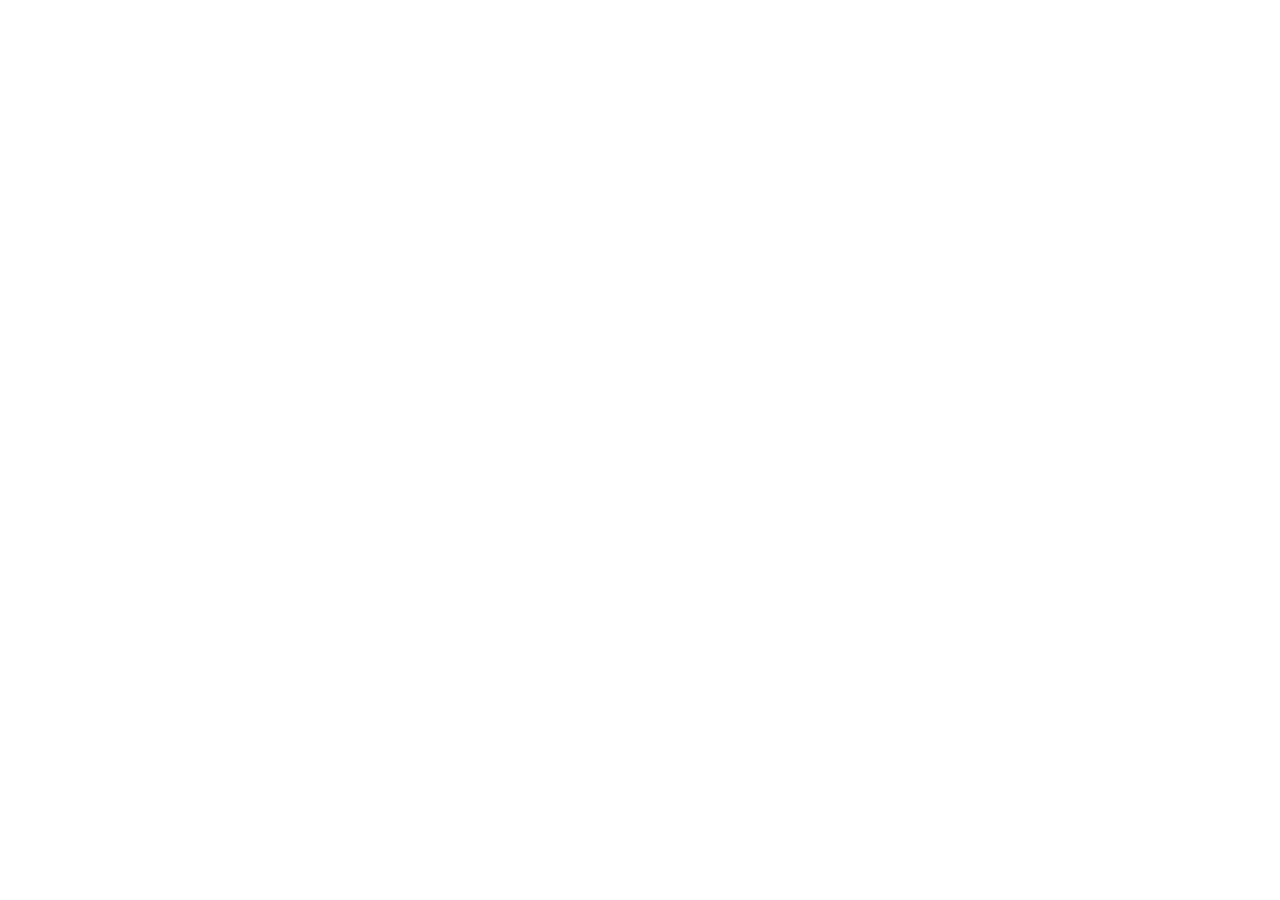
==== index.html @ 570a340c "added data in json format and individual component css" ====
<!DOCTYPE html>
<html lang="en">
<head>
    <meta charset="UTF-8">
    <meta http-equiv="X-UA-Compatible" content="IE=edge">
    <meta name="viewport" content="width=device-width, initial-scale=1.0">
    <title>Modular Personal Website</title>
    <script src="./src/Components/header.js" type="module" defer></script>
</head>
<body>
    <div id="root"></div>
</body>
</html>
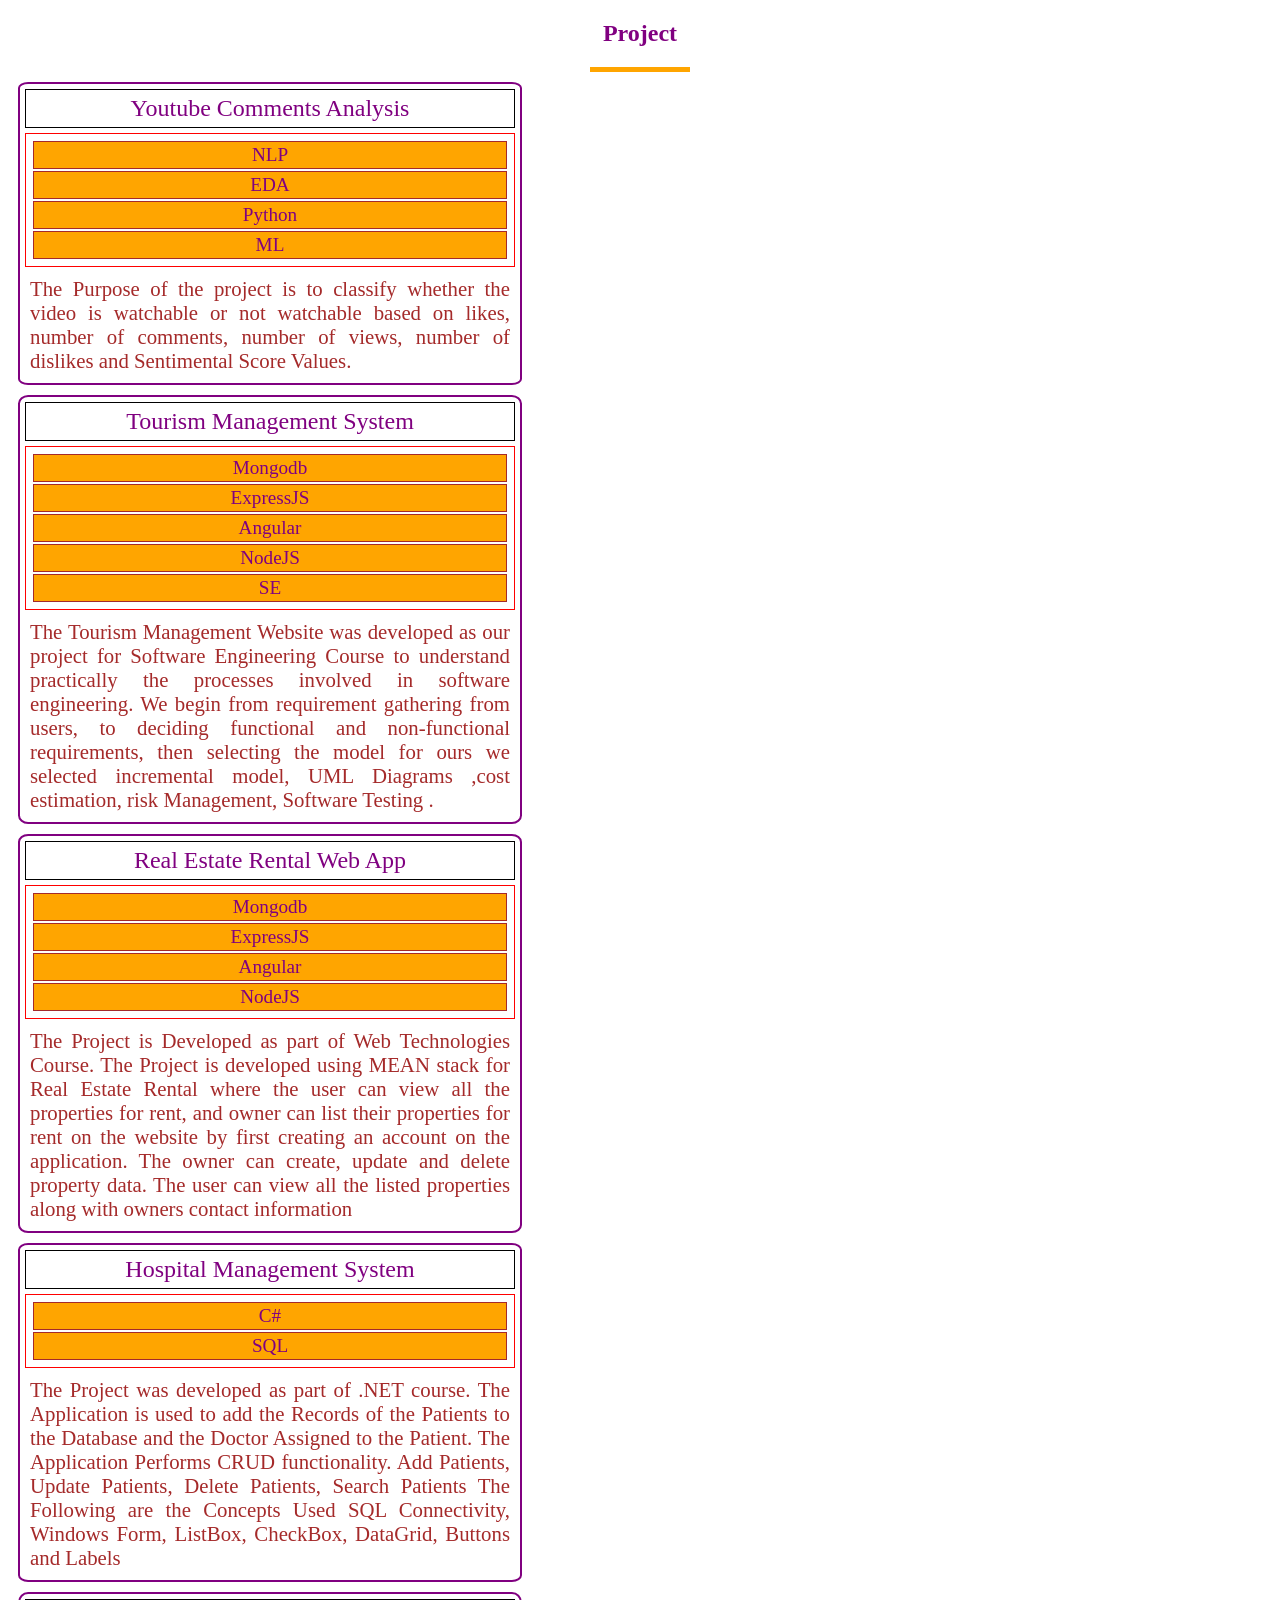
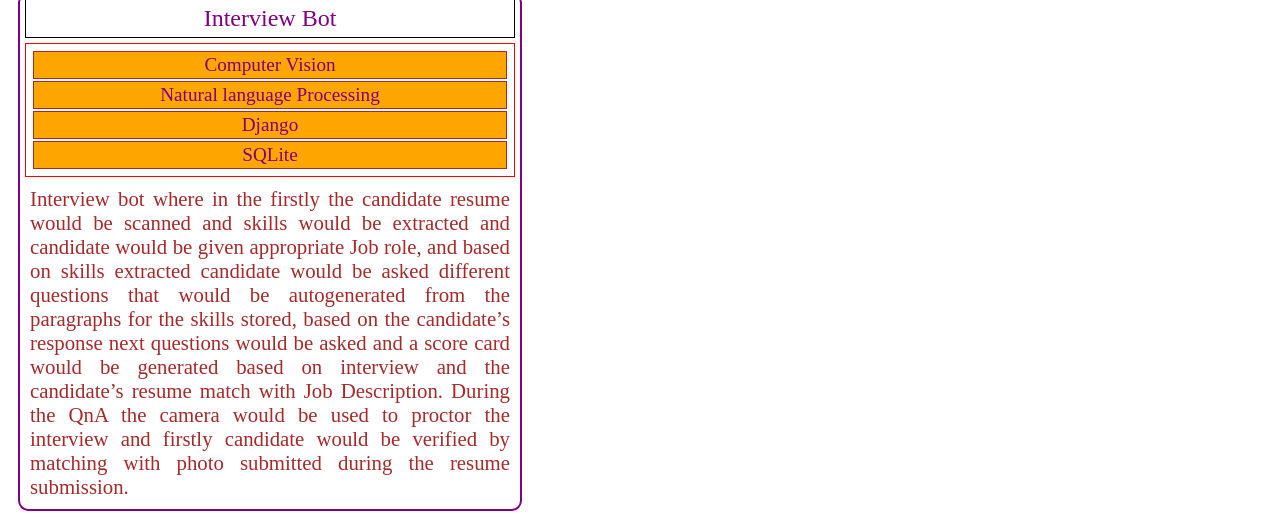
==== commit 9bdafc7a: "added about, header, projects, skills components" ====
--- a/index.html
+++ b/index.html
@@ -5,7 +5,8 @@
     <meta http-equiv="X-UA-Compatible" content="IE=edge">
     <meta name="viewport" content="width=device-width, initial-scale=1.0">
     <title>Modular Personal Website</title>
-    <script src="./src/Components/header.js" type="module" defer></script>
+    <link rel="stylesheet" href="">
+    <script src="./src/Components/projects.js" type="module" defer></script>
 </head>
 <body>
     <div id="root"></div>
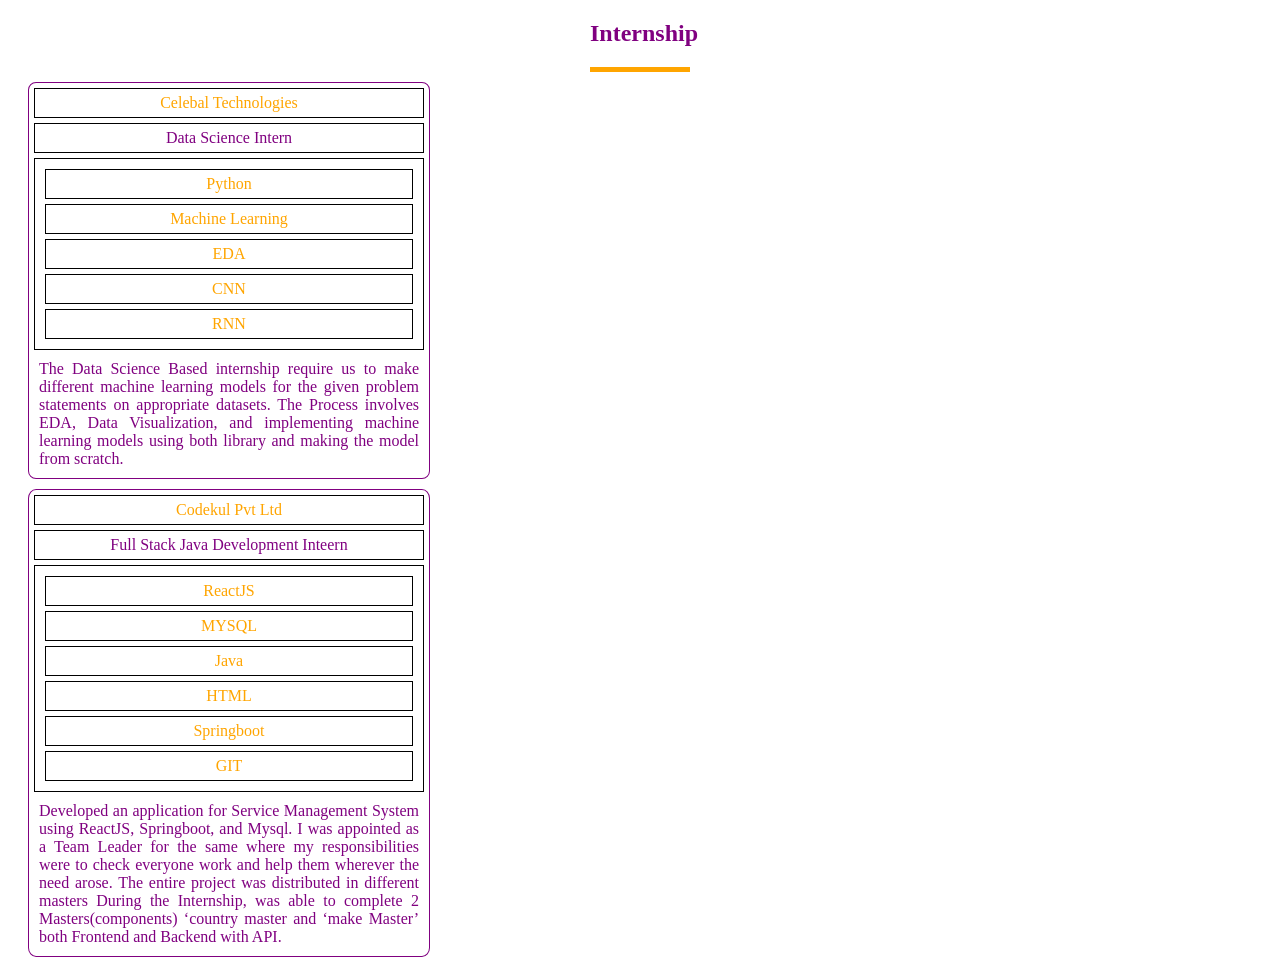
==== commit b3e9eeb3: "added internship" ====
--- a/index.html
+++ b/index.html
@@ -6,7 +6,7 @@
     <meta name="viewport" content="width=device-width, initial-scale=1.0">
     <title>Modular Personal Website</title>
     <link rel="stylesheet" href="">
-    <script src="./src/Components/projects.js" type="module" defer></script>
+    <script src="./src/Components/internship.js" type="module" defer></script>
 </head>
 <body>
     <div id="root"></div>
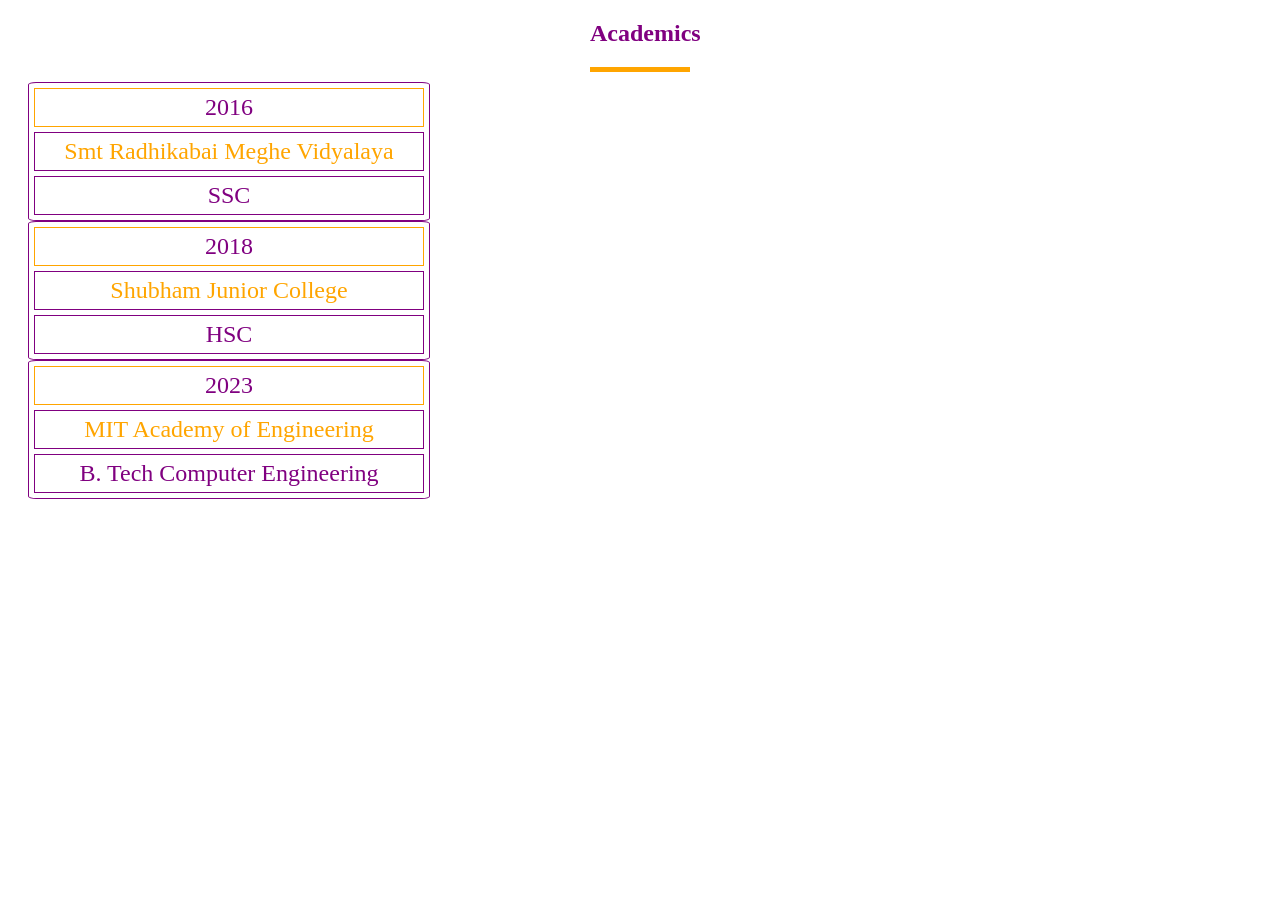
==== commit 0dcde2f6: "academics added" ====
--- a/index.html
+++ b/index.html
@@ -6,7 +6,7 @@
     <meta name="viewport" content="width=device-width, initial-scale=1.0">
     <title>Modular Personal Website</title>
     <link rel="stylesheet" href="">
-    <script src="./src/Components/internship.js" type="module" defer></script>
+    <script src="./src/Components/academics.js" type="module" defer></script>
 </head>
 <body>
     <div id="root"></div>
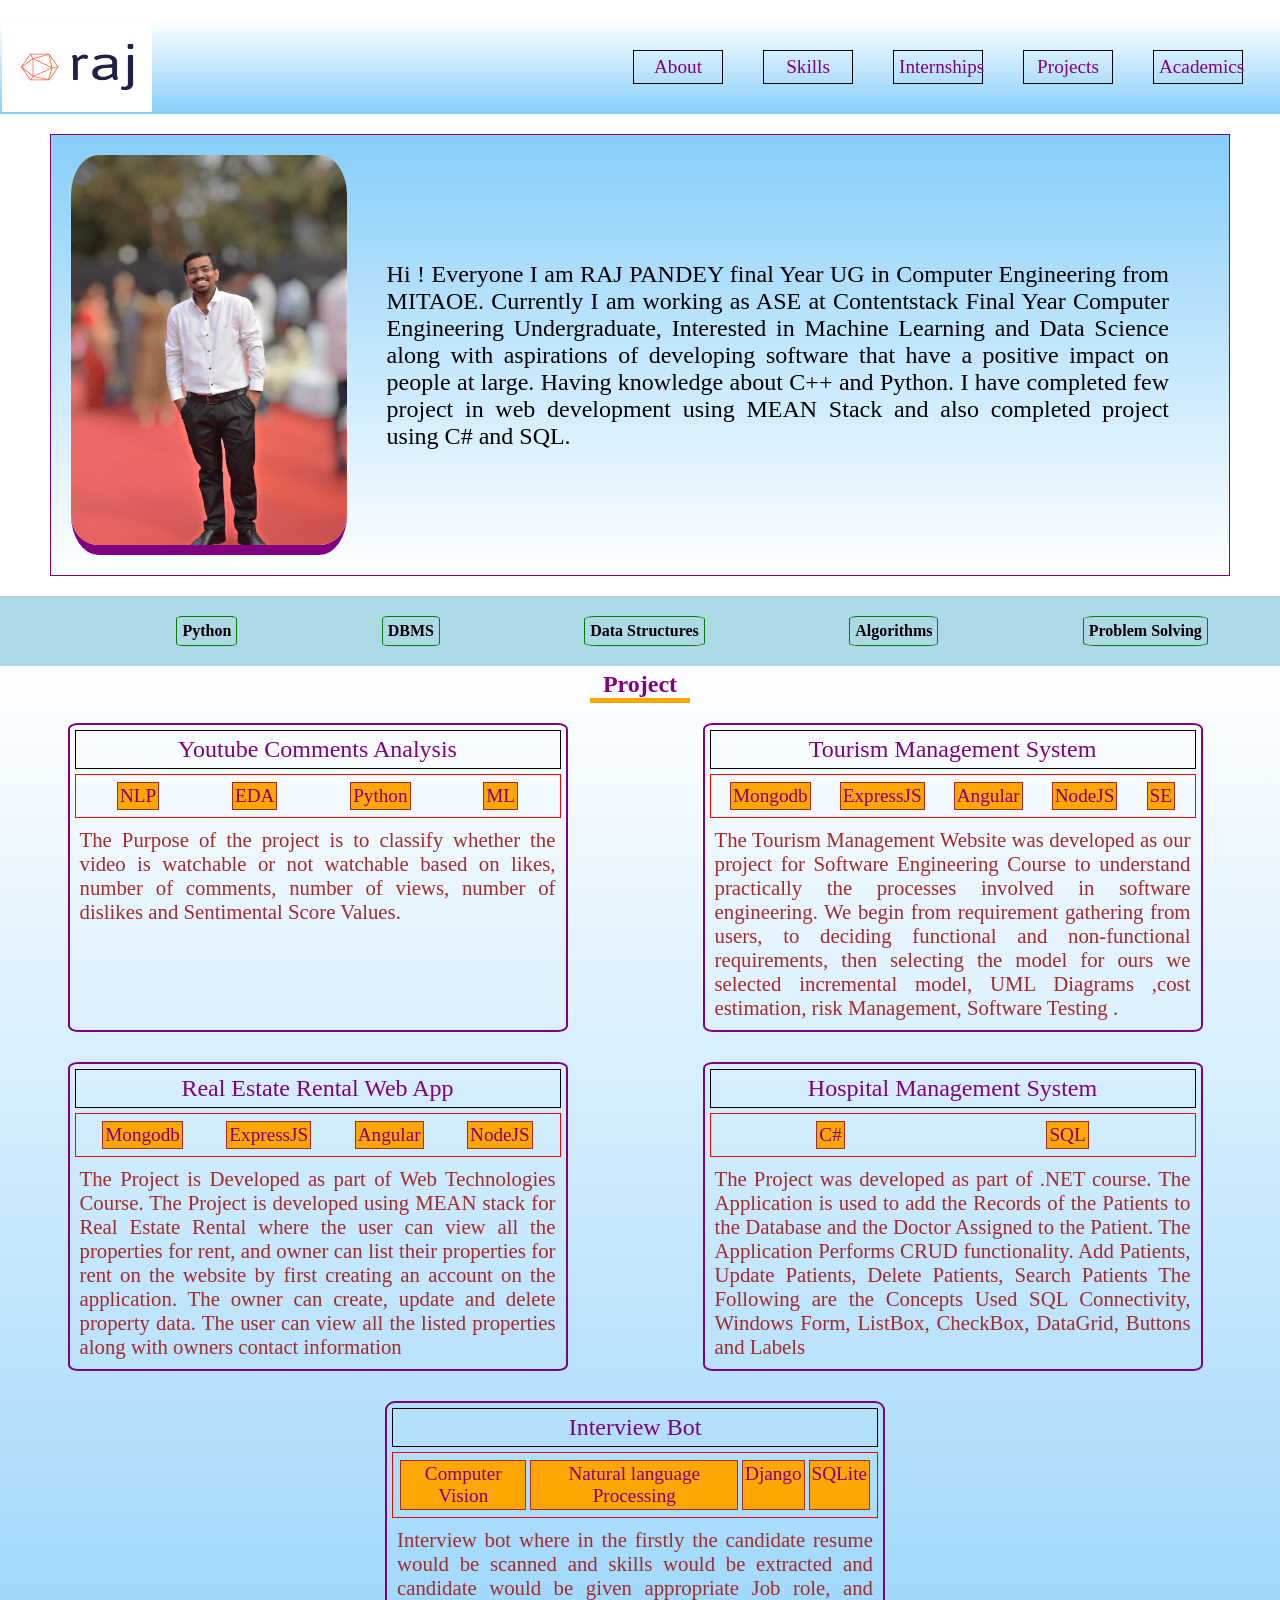
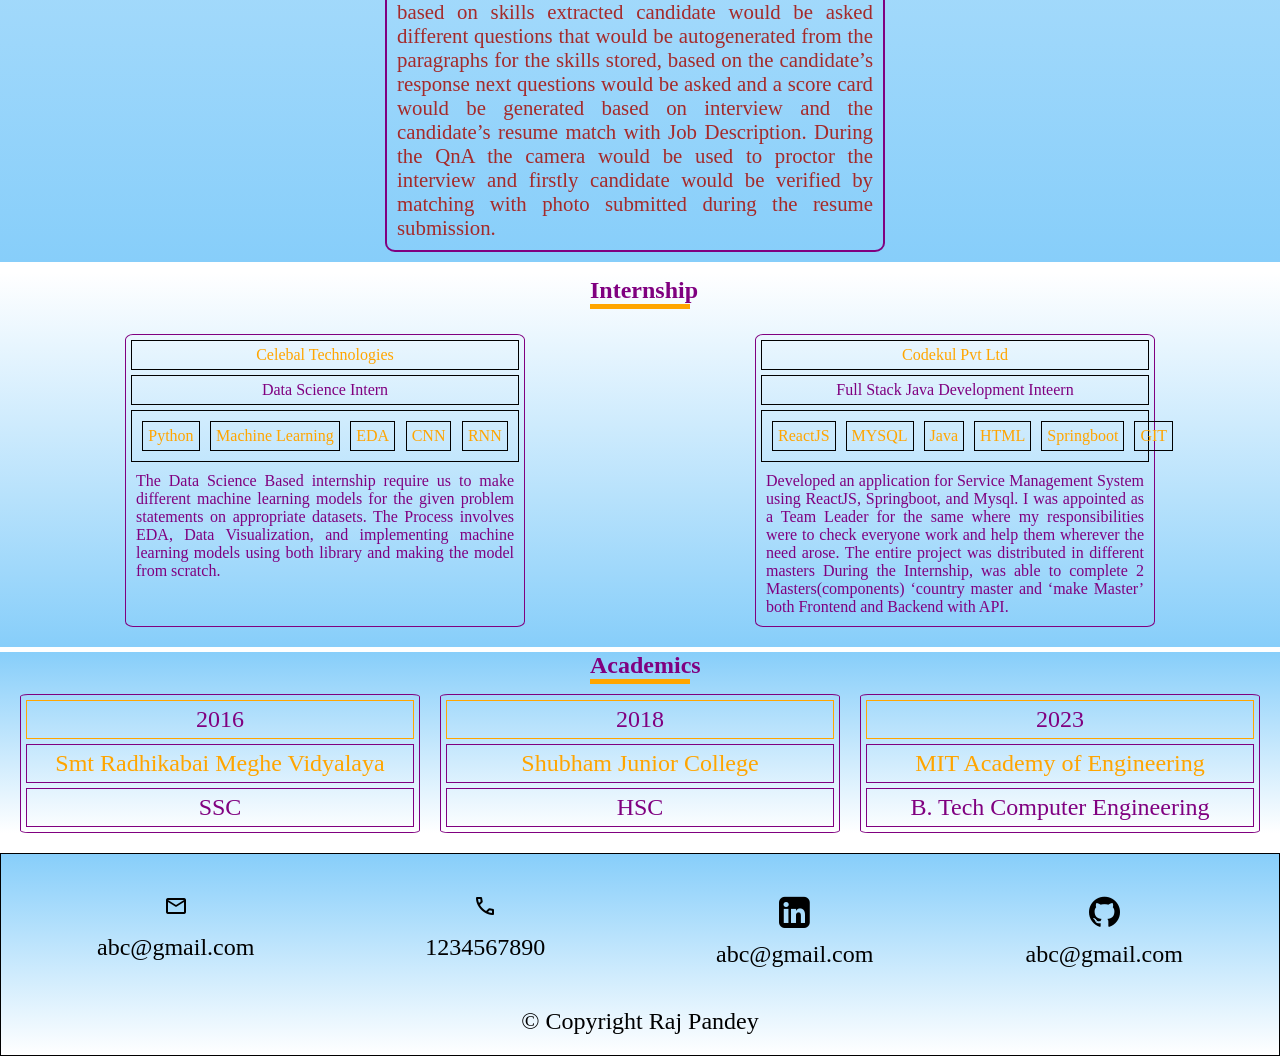
==== commit c334523a: "completed the componenets and added to main" ====
--- a/index.html
+++ b/index.html
@@ -6,7 +6,7 @@
     <meta name="viewport" content="width=device-width, initial-scale=1.0">
     <title>Modular Personal Website</title>
     <link rel="stylesheet" href="">
-    <script src="./src/Components/academics.js" type="module" defer></script>
+    <script src="./src/app.js" type="module" defer></script>
 </head>
 <body>
     <div id="root"></div>
